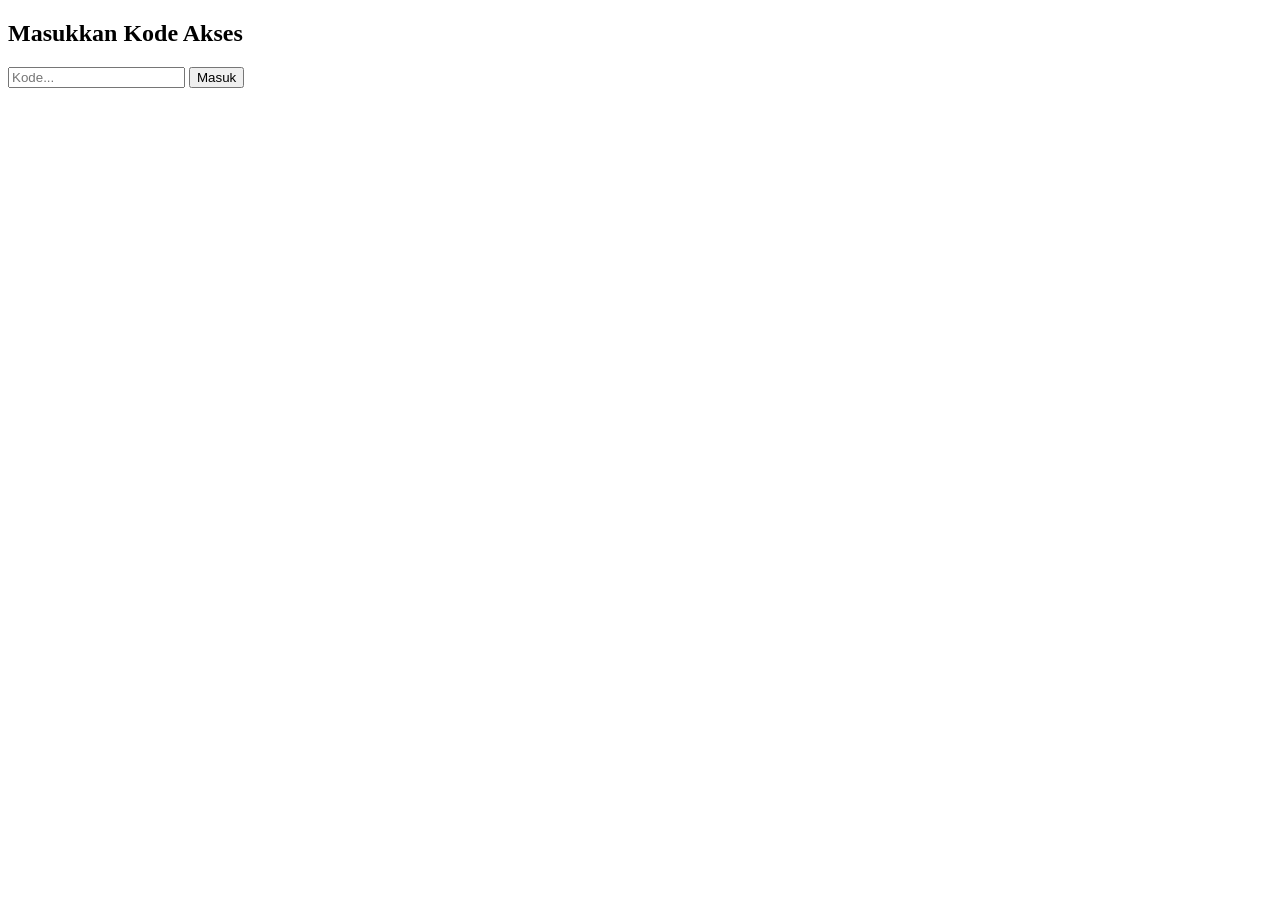
==== chat.html @ 9f568674 "Create chat.html" ====
<!DOCTYPE html>
<html>
<head>
  <title>Chat</title>
  <link rel="stylesheet" href="public/style.css" />
</head>
<body onload="checkAuth(); loadMessages();">
  <div class="chat-box" id="chatBox"></div>
  <input type="text" id="message" placeholder="Ketik pesan...">
  <button onclick="sendMessage()">Kirim</button>

  <script>
    function checkAuth() {
      if (localStorage.getItem('auth') !== 'true') {
        window.location.href = 'index.html';
      }
    }

    async function loadMessages() {
      const res = await fetch('/api/getMessages');
      const data = await res.json();
      const chatBox = document.getElementById('chatBox');
      chatBox.innerHTML = data.messages.map(msg => `<p>${msg}</p>`).join('');
    }

    async function sendMessage() {
      const msg = document.getElementById('message').value;
      if (!msg.trim()) return;
      await fetch('/api/sendMessage', {
        method: 'POST',
        headers: { 'Content-Type': 'application/json' },
        body: JSON.stringify({ message: msg })
      });
      document.getElementById('message').value = '';
      loadMessages();
    }

    setInterval(loadMessages, 3000);
  </script>
</body>
</html>
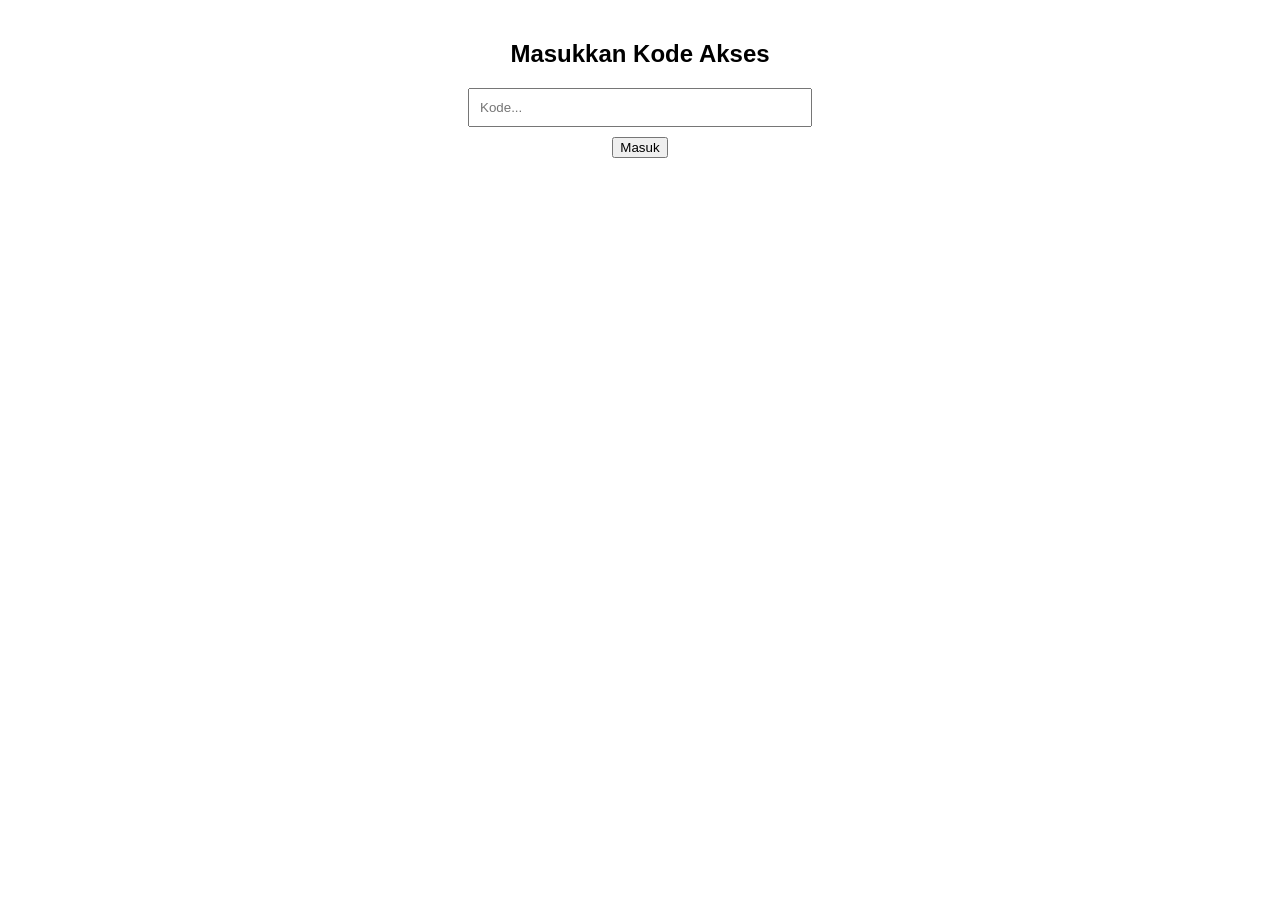
==== commit ece300ae: "Update chat.html" ====
--- a/chat.html
+++ b/chat.html
@@ -1,41 +1,44 @@
 <!DOCTYPE html>
 <html>
 <head>
-  <title>Chat</title>
-  <link rel="stylesheet" href="public/style.css" />
+  <title>Room Chat</title>
+  <link rel="stylesheet" href="public/style.css">
 </head>
-<body onload="checkAuth(); loadMessages();">
+<body onload="init();">
   <div class="chat-box" id="chatBox"></div>
   <input type="text" id="message" placeholder="Ketik pesan...">
   <button onclick="sendMessage()">Kirim</button>
 
   <script>
-    function checkAuth() {
-      if (localStorage.getItem('auth') !== 'true') {
-        window.location.href = 'index.html';
-      }
+    let username = '';
+    let room = '';
+
+    function init() {
+      username = localStorage.getItem('username');
+      room = localStorage.getItem('room');
+      if (!username || !room) return window.location.href = 'index.html';
+      loadMessages();
+      setInterval(loadMessages, 3000);
     }
 
     async function loadMessages() {
-      const res = await fetch('/api/getMessages');
+      const res = await fetch(`/api/getMessages?room=${room}`);
       const data = await res.json();
       const chatBox = document.getElementById('chatBox');
-      chatBox.innerHTML = data.messages.map(msg => `<p>${msg}</p>`).join('');
+      chatBox.innerHTML = data.messages.map(m => `<p><b>${m.name}:</b> ${m.text}</p>`).join('');
     }
 
     async function sendMessage() {
-      const msg = document.getElementById('message').value;
-      if (!msg.trim()) return;
+      const text = document.getElementById('message').value;
+      if (!text.trim()) return;
       await fetch('/api/sendMessage', {
         method: 'POST',
-        headers: { 'Content-Type': 'application/json' },
-        body: JSON.stringify({ message: msg })
+        headers: {'Content-Type': 'application/json'},
+        body: JSON.stringify({ room, name: username, text })
       });
       document.getElementById('message').value = '';
       loadMessages();
     }
-
-    setInterval(loadMessages, 3000);
   </script>
 </body>
 </html>
--- a/public/style.css
+++ b/public/style.css
@@ -0,0 +1,25 @@
+body {
+  font-family: sans-serif;
+  text-align: center;
+  margin: 0;
+  padding: 20px;
+}
+
+.container {
+  max-width: 400px;
+  margin: auto;
+}
+
+.chat-box {
+  border: 1px solid #ccc;
+  height: 300px;
+  overflow-y: scroll;
+  padding: 10px;
+  margin-bottom: 10px;
+}
+
+input[type="text"], input[type="password"] {
+  width: 80%;
+  padding: 10px;
+  margin-bottom: 10px;
+}
